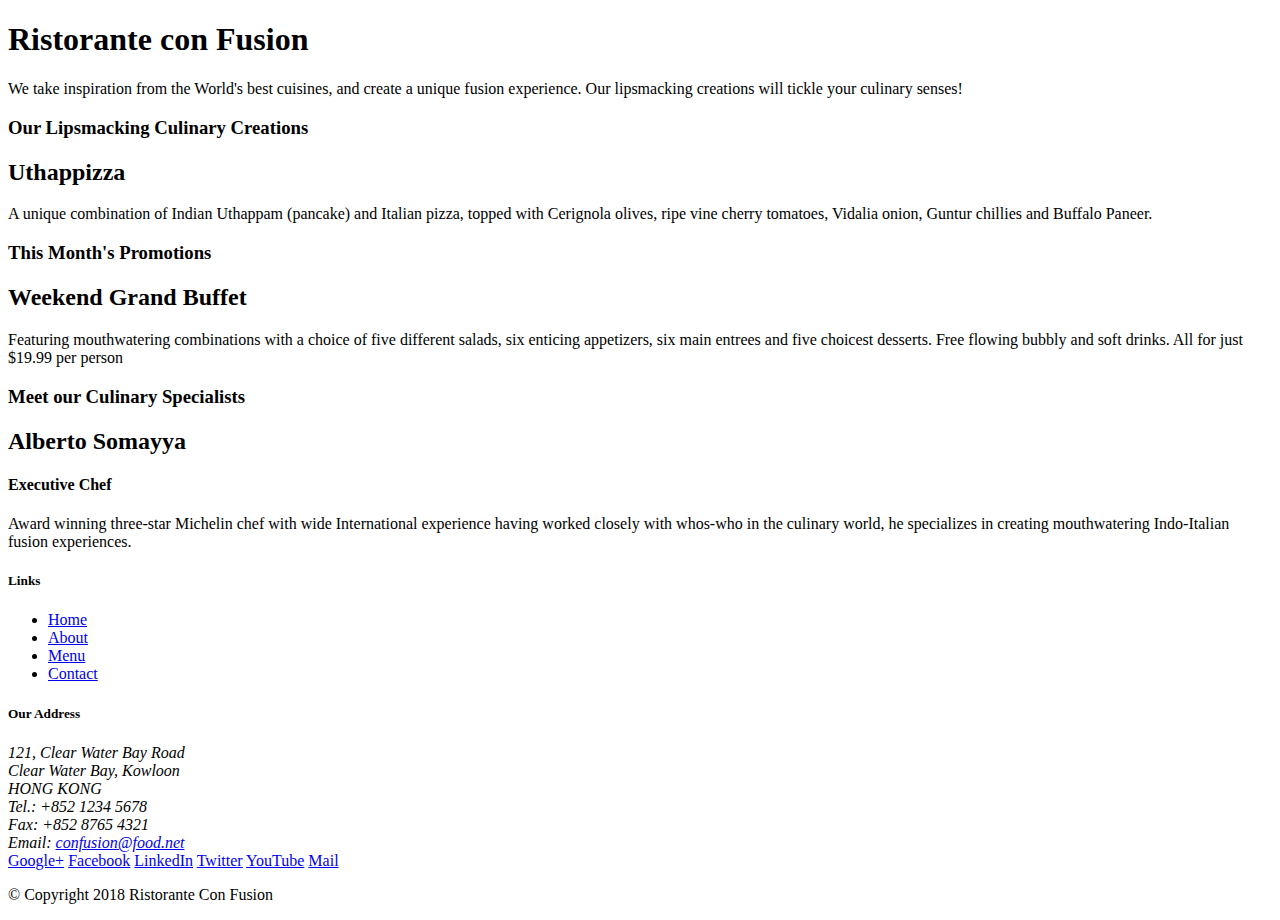
==== index.html @ 1e1e8bfa "Inital commit" ====
<!DOCTYPE html>
<html lang="en">

<head>
    <title>Ristorante Con Fusion</title>
</head>

<body>

    <header>
        <div>
            <div>
                <div>
                    <h1>Ristorante con Fusion</h1>
                    <p>We take inspiration from the World's best cuisines, and create a unique fusion experience. Our lipsmacking creations will tickle your culinary senses!</p>
                </div>
                <div>
                </div>
            </div>
        </div>
    </header>

    <div>
        <div>
            <div>
                <h3>Our Lipsmacking Culinary Creations</h3>
            </div>
            <div>
                <h2>Uthappizza</h2>
                <p>A unique combination of Indian Uthappam (pancake) and Italian pizza, topped with Cerignola olives, ripe vine cherry tomatoes, Vidalia onion, Guntur chillies and Buffalo Paneer.</p>
            </div>
        </div>


        <div>
            <div>
                <h3>This Month's Promotions</h3>
            </div>
            <div>
                <h2>Weekend Grand Buffet</h2>
                <p>Featuring mouthwatering combinations with a choice of five different salads, six enticing appetizers, six main entrees and five choicest desserts. Free flowing bubbly and soft drinks. All for just $19.99 per person </p>
            </div>
        </div>

        <div>
            <div>
                <h3>Meet our Culinary Specialists</h3>
            </div>
            <div>
                <h2>Alberto Somayya</h2>
                <h4>Executive Chef</h4>
                <p>Award winning three-star Michelin chef with wide International experience having worked closely with whos-who in the culinary world, he specializes in creating mouthwatering Indo-Italian fusion experiences. </p>
            </div>
        </div>
    </div>

    <footer>
        <div>
            <div>             
                <div>
                    <h5>Links</h5>
                    <ul>
                        <li><a href="#">Home</a></li>
                        <li><a href="#">About</a></li>
                        <li><a href="#">Menu</a></li>
                        <li><a href="#">Contact</a></li>
                    </ul>
                </div>
                <div>
                    <h5>Our Address</h5>
                    <address>
		              121, Clear Water Bay Road<br>
		              Clear Water Bay, Kowloon<br>
		              HONG KONG<br>
		              Tel.: +852 1234 5678<br>
		              Fax: +852 8765 4321<br>
		              Email: <a href="mailto:confusion@food.net">confusion@food.net</a>
		           </address>
                </div>
                <div>
                    <div>
                        <a href="http://google.com/+">Google+</a>
                        <a href="http://www.facebook.com/profile.php?id=">Facebook</a>
                        <a href="http://www.linkedin.com/in/">LinkedIn</a>
                        <a href="http://twitter.com/">Twitter</a>
                        <a href="http://youtube.com/">YouTube</a>
                        <a href="mailto:">Mail</a>
                    </div>
                </div>
           </div>
           <div>             
                <div>
                    <p>© Copyright 2018 Ristorante Con Fusion</p>
                </div>
           </div>
        </div>
    </footer>

</body>

</html>
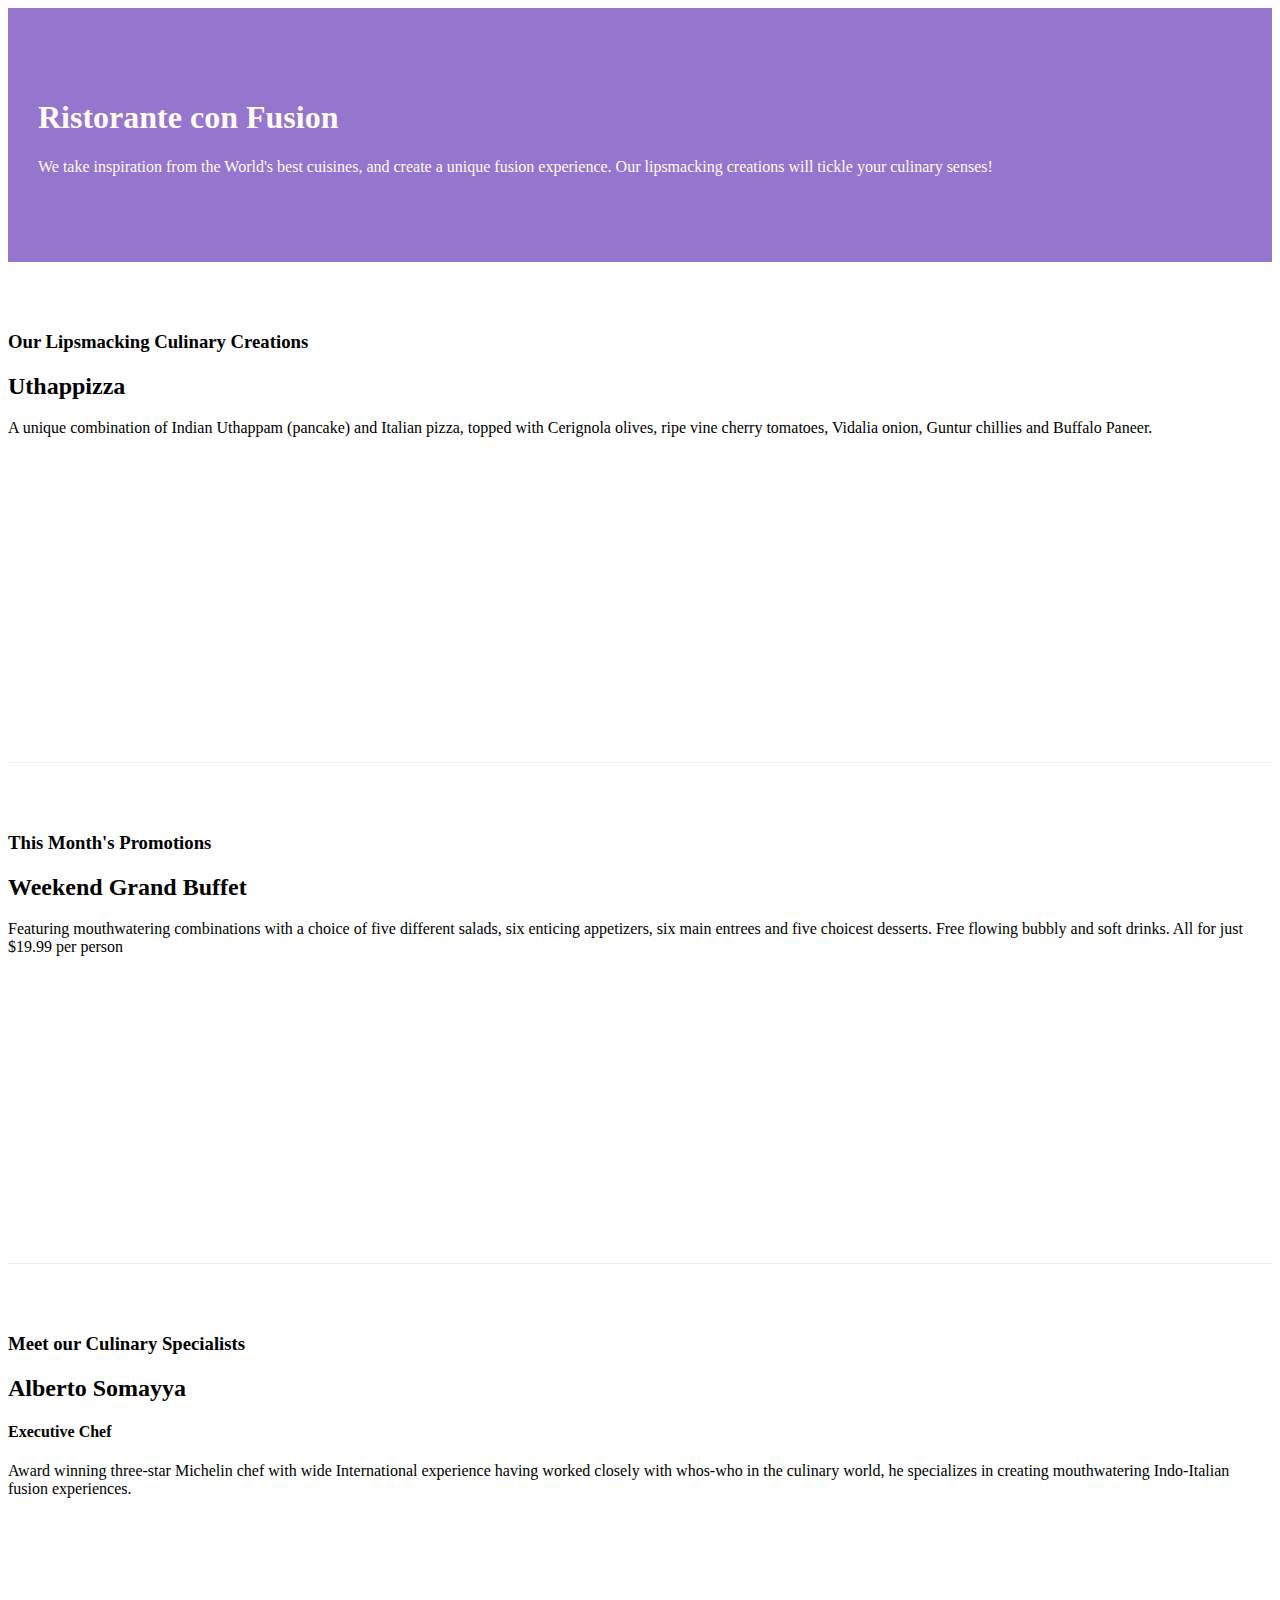
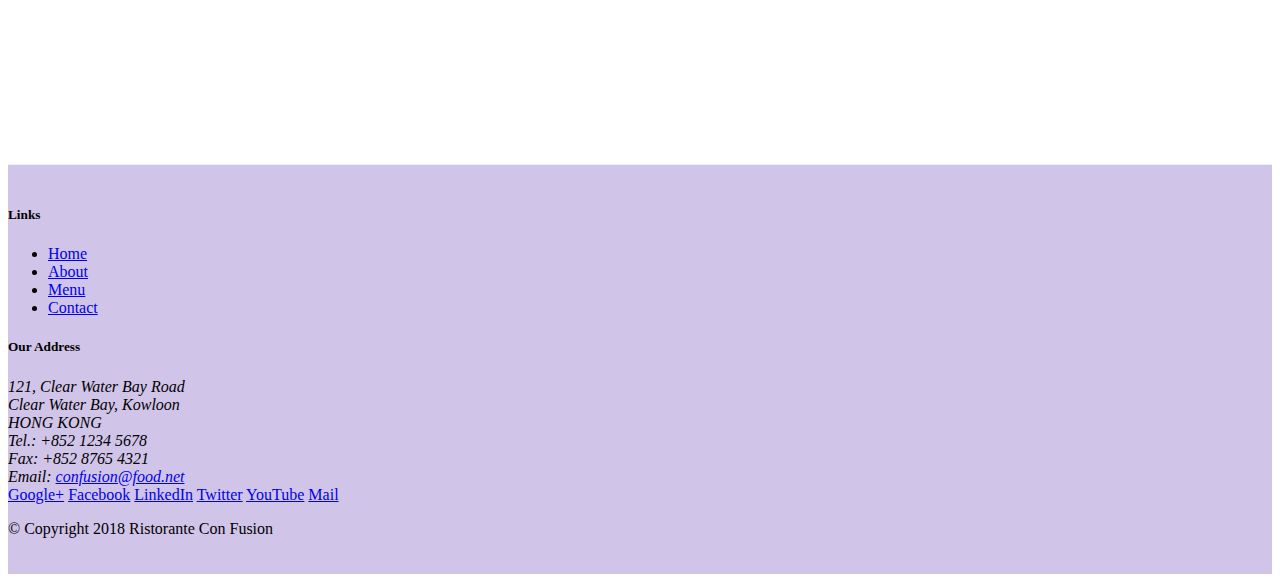
==== commit a7f5cc22: "added extrenal css" ====
--- a/index.html
+++ b/index.html
@@ -2,51 +2,59 @@
 <html lang="en">
 
 <head>
+    <!-- Required meta tags always come first -->
+    <meta charset="utf-8">
+    <meta name="viewport" content="width=device-width, initial-scale=1, shrink-to-fit=no">
+    <meta http-equiv="x-ua-compatible" content="ie=edge">
+
+    <!-- Bootstrap CSS -->
+    <link rel="stylesheet" href="node_modules/bootstrap/dist/css/bootstrap.min.css">
+    <link rel="stylesheet" href="css/style.css">
     <title>Ristorante Con Fusion</title>
 </head>
 
 <body>
 
-    <header>
-        <div>
-            <div>
-                <div>
+    <header class="jumbotron">
+        <div class="container">
+            <div class="row row-header">
+                <div class="col-12 col-sm-6">
                     <h1>Ristorante con Fusion</h1>
                     <p>We take inspiration from the World's best cuisines, and create a unique fusion experience. Our lipsmacking creations will tickle your culinary senses!</p>
                 </div>
-                <div>
+                <div class="col-12 col-sm">
                 </div>
             </div>
         </div>
     </header>
 
-    <div>
-        <div>
-            <div>
+    <div class="container">
+        <div class="row row-content align-items-center">
+            <div class="col-12 col-sm-4 order-sm-last col-md-3">
                 <h3>Our Lipsmacking Culinary Creations</h3>
             </div>
-            <div>
+            <div class="col-12 col-sm order-sm-first col-md">
                 <h2>Uthappizza</h2>
                 <p>A unique combination of Indian Uthappam (pancake) and Italian pizza, topped with Cerignola olives, ripe vine cherry tomatoes, Vidalia onion, Guntur chillies and Buffalo Paneer.</p>
             </div>
         </div>
 
 
-        <div>
-            <div>
+        <div class="row row-content">
+            <div class="col-12 col-sm-4 col-md-3">
                 <h3>This Month's Promotions</h3>
             </div>
-            <div>
+            <div class="col-12 col-sm col-md">
                 <h2>Weekend Grand Buffet</h2>
                 <p>Featuring mouthwatering combinations with a choice of five different salads, six enticing appetizers, six main entrees and five choicest desserts. Free flowing bubbly and soft drinks. All for just $19.99 per person </p>
             </div>
         </div>
 
-        <div>
-            <div>
+        <div class="row row-content">
+            <div class="col-12 col-sm-4 order-sm-last col-md-3">
                 <h3>Meet our Culinary Specialists</h3>
             </div>
-            <div>
+            <div class="col-12 col-sm order-sm-first col-md">
                 <h2>Alberto Somayya</h2>
                 <h4>Executive Chef</h4>
                 <p>Award winning three-star Michelin chef with wide International experience having worked closely with whos-who in the culinary world, he specializes in creating mouthwatering Indo-Italian fusion experiences. </p>
@@ -54,19 +62,19 @@
         </div>
     </div>
 
-    <footer>
-        <div>
-            <div>             
-                <div>
+    <footer class="footer">
+        <div class="container">
+            <div class="row">             
+                <div class="col-4 col-sm-2">
                     <h5>Links</h5>
-                    <ul>
+                    <ul class="list-unstyled">
                         <li><a href="#">Home</a></li>
                         <li><a href="#">About</a></li>
                         <li><a href="#">Menu</a></li>
                         <li><a href="#">Contact</a></li>
                     </ul>
                 </div>
-                <div>
+                <div class="col-7 col-sm-5 ">
                     <h5>Our Address</h5>
                     <address>
 		              121, Clear Water Bay Road<br>
@@ -78,7 +86,7 @@
 		           </address>
                 </div>
                 <div>
-                    <div>
+                    <div class="col-12 col-sm">
                         <a href="http://google.com/+">Google+</a>
                         <a href="http://www.facebook.com/profile.php?id=">Facebook</a>
                         <a href="http://www.linkedin.com/in/">LinkedIn</a>
@@ -88,14 +96,18 @@
                     </div>
                 </div>
            </div>
-           <div>             
-                <div>
+           <div class="row">             
+                <div class="col-auto">
                     <p>© Copyright 2018 Ristorante Con Fusion</p>
                 </div>
            </div>
         </div>
     </footer>
 
+    <!-- jQuery first, then Popper.js, then Bootstrap JS. -->
+    <script src="node_modules/jquery/dist/jquery.slim.min.js"></script>
+    <script src="node_modules/popper.js/dist/umd/popper.min.js"></script>
+    <script src="node_modules/bootstrap/dist/js/bootstrap.min.js"></script>
 </body>
 
 </html>--- a/css/style.css
+++ b/css/style.css
@@ -0,0 +1,29 @@
+.row-header{
+    margin:0px auto;
+    padding:0px;
+}
+
+.row-content {
+    margin:0px auto;
+    padding: 50px 0px 50px 0px;
+    border-bottom: 1px ridge;
+    min-height:400px;
+}
+
+.footer{
+    background-color: #D1C4E9;
+    margin:0px auto;
+    padding: 20px 0px 20px 0px;
+}
+
+.jumbotron{
+    padding: 70px 30px 70px 30px;
+    margin: 0px auto;
+    background: #9575cd;
+    color: floralwhite;
+}
+.address{
+    font-size: 80%;
+    margin: 0px;
+    color: #0f0f0f;
+}